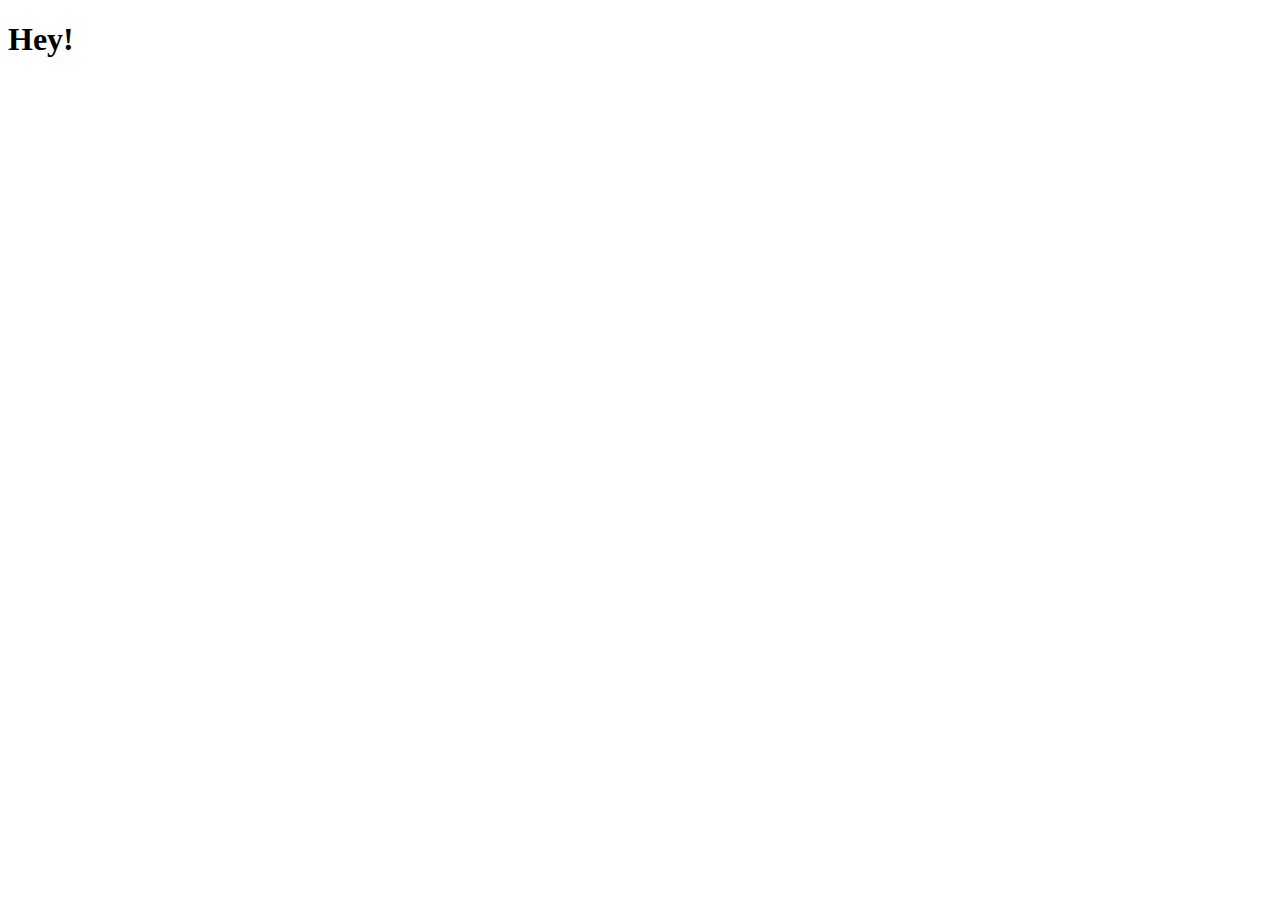
==== app/index.html @ e33df398 "basic structure and first component done:" ====
<!doctype html>
<html>
  <head>
    <meta charset="utf-8">
    <meta name="viewport" content="width=device-width, initial-scale=1, minimal-ui">
    <title>7 4 majestic thai</title>
    <link rel="stylesheet" href="css/app.css">
  </head>
  <body>

    <h1>Hey!</h1>

    <div id="app"></div>

    <script src="js/bundle.js"></script>
  </body>
</html>
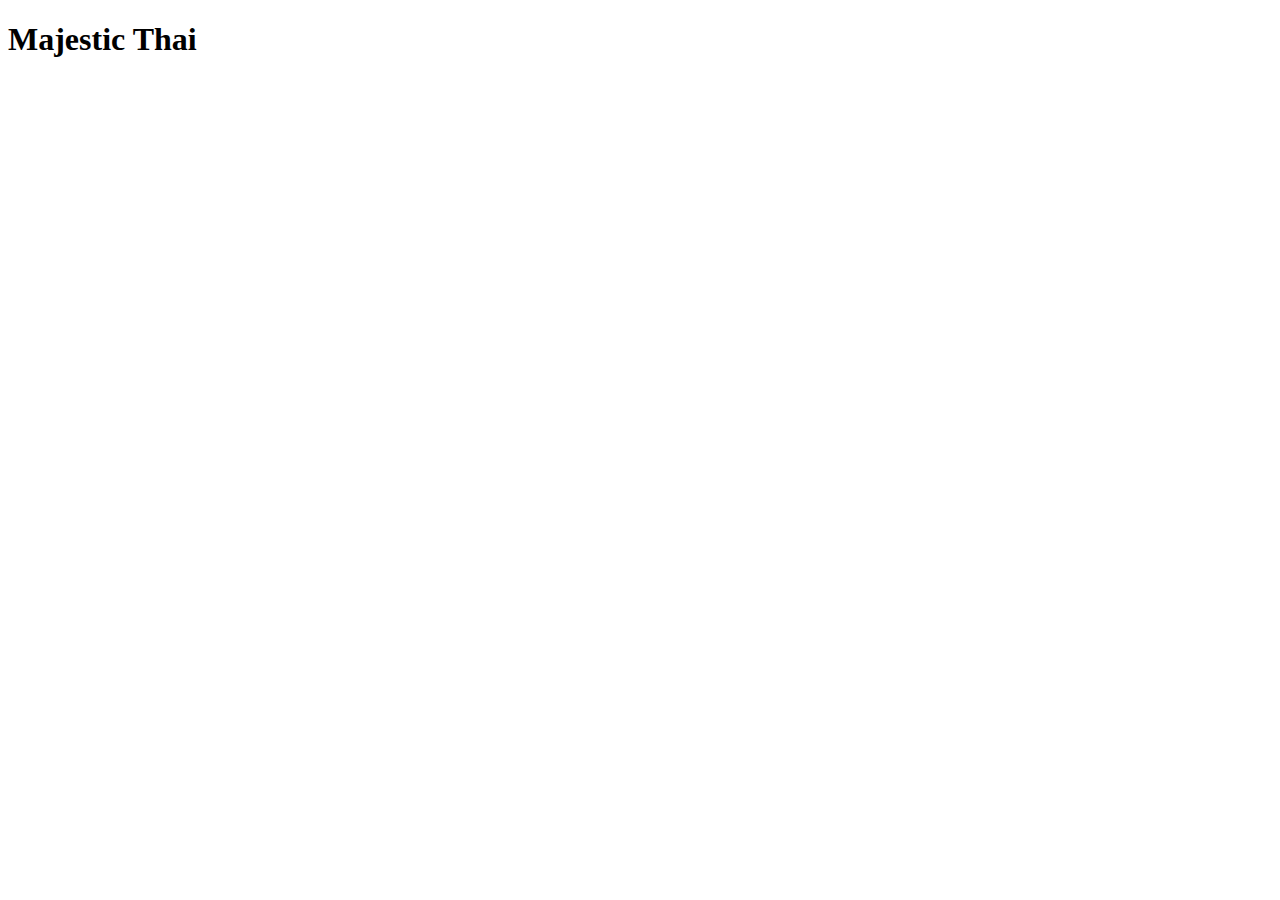
==== commit a6797902: "food model being added to order, subtotal defined:" ====
--- a/app/index.html
+++ b/app/index.html
@@ -8,7 +8,7 @@
   </head>
   <body>
 
-    <h1>Hey!</h1>
+    <h1>Majestic Thai</h1>
 
     <div id="app"></div>
 
